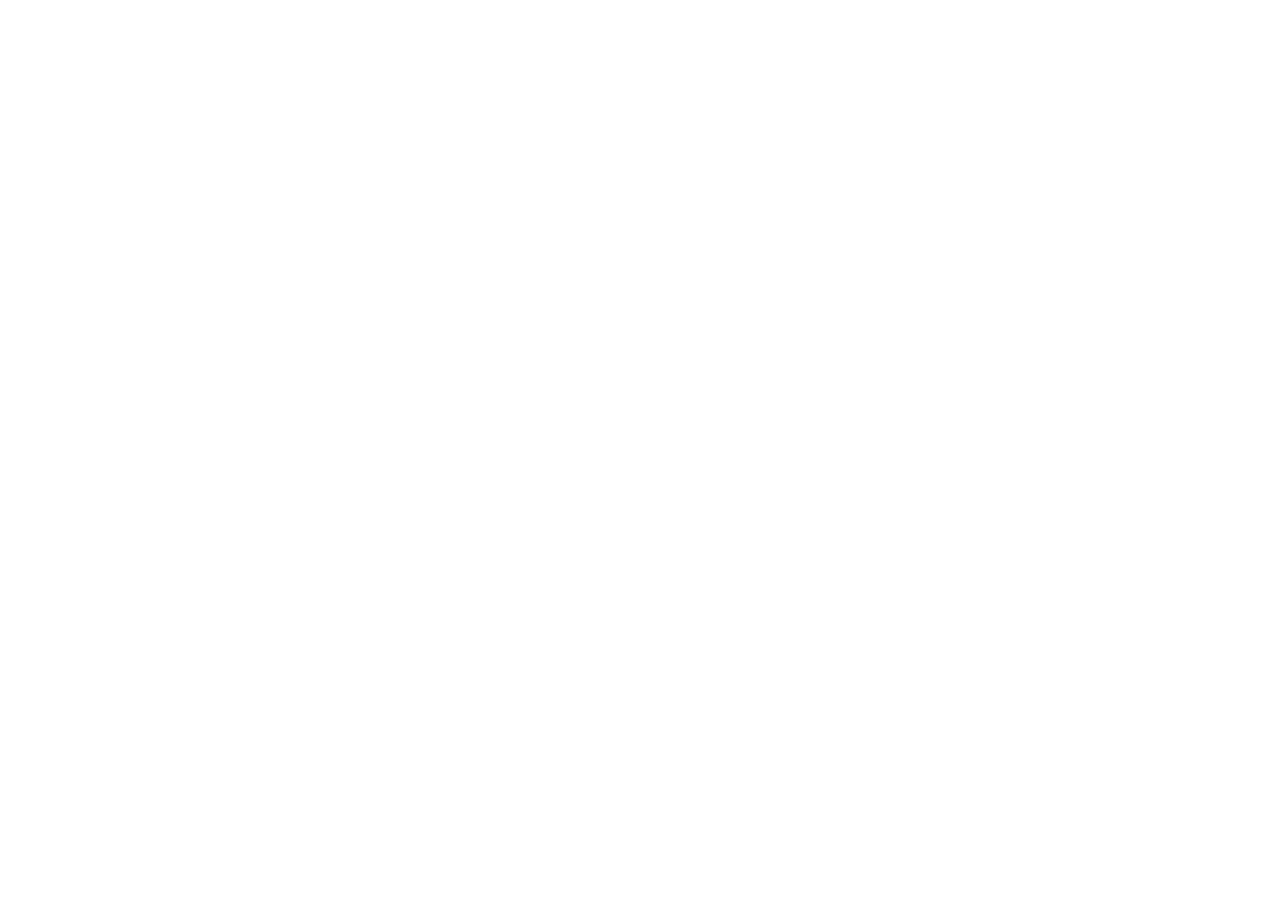
==== index-2.htm @ 7b7779ac "different animation ideas" ====
<!DOCTYPE html>
<html>
<head>
<title>Sentiments  Peckham </title>
<meta http-equiv="Content-Type" content="text/html; charset=utf-8" />
<meta http-equiv="X-UA-Compatible" content="IE=edge,chrome=1"> 
<meta name="viewport" content="width = device-width, initial-scale = 1.0 ,  minimum-scale = 1.0,  maximum-scale=1.0"> 

<link href="css/base.css" type="text/css" rel="stylesheet"/>

<style type="text/css">
	body {
		width: 100%;
		height: 100%;
		overflow: hidden;
	}
	
	
</style>
</head>
<body>


<script type="text/javascript" src="helpers/utility.js"></script>
<script type="text/javascript" src="helpers/colour-stepper.js"></script>
<script type="text/javascript">

var request_animation_frame =  window.requestAnimationFrame || 
	window.mozRequestAnimationFrame ||
    window.webkitRequestAnimationFrame ||
    window.msRequestAnimationFrame ||
    window.oRequestAnimationFram;
    
    
// create canvas
var canvas; 

// canvas context
var context;

// size of body
var body_size = {};

//Store our response
var cached_response;


// Colours set at the beginning
var colour_1;
var colour_2; 
var next_colour_1;
var next_colour_2;
// cycle of colours to iterate through
var colour_1_steps;
var colour_2_steps


// specific area data position
var area_position = 0;

// specific photo data position
var photo_position = 0;
var next_photo_position = 1;
// start
document.addEventListener("DOMContentLoaded", function() {
    
    // set up the canvas
    canvas = document.createElement("canvas");
	document.body.appendChild(canvas);
	context = canvas.getContext('2d');
	
	
	sizing();
	window.addEventListener("resize", sizing);
	
 	//Start getting data
 	var today = new Date();
 	var year = today.getUTCFullYear();
 	var month = today.getUTCMonth()+1;
 	var day = today.getUTCDate();
 	var file_name = year+"-"+month+"-"+day;
	utility.ajax({
		url : "responses/"+file_name+".json",
		callback : function(data) {
		
			cached_response = data;
			
			set_colors();
   
			draw();
			
		}
	});
	 
});
 
function sizing() {
	body_size = document.body.getBoundingClientRect();
	canvas.width = body_size.width;
	canvas.height = body_size.height;	
}


function set_colors() {
	
	colour_1 ='#'+ cached_response[area_position].data[photo_position].colours[0].hex;
	colour_2 = '#'+cached_response[area_position].data[photo_position].colours[1].hex
	 
	next_colour_1 = '#'+cached_response[area_position].data[next_photo_position].colours[0].hex;
	next_colour_2 = '#'+cached_response[area_position].data[next_photo_position].colours[1].hex;
	
	colour_1_steps =getTransitionSteps(colour_1, next_colour_1, steps);
	colour_2_steps= getTransitionSteps(colour_2,next_colour_2, steps);
		 
}


var step_counter = 0;
var steps =500;

function draw() {
	
	context.clearRect(0, 0, body_size.width, body_size.height);
	
	var size = body_size.width;
	 
	size = ((cached_response[area_position].data[next_photo_position].likes+1) /10) * size
   

	if(body_size.width > body_size.height) {
		size = body_size.height;
		size = ((cached_response[area_position].data[next_photo_position].likes+1) /10) * size
	}
	
	size = size/5.5	

	// go through colours
	colour_1=colour_1_steps[step_counter];
	colour_2=colour_2_steps[step_counter];
	
	step_counter++;
	
	// reset steps to 0
	if(step_counter>=steps) { 
	
		step_counter = 0;
		
		// go to the next image in an area
		photo_position++;
		next_photo_position = photo_position+1;
		
		if(next_photo_position>=cached_response[area_position].data.length-1) {
			next_photo_position=photo_position-1;
		}
		
		// reset the photo position
		if(photo_position >=cached_response[area_position].data.length-1) {
		
			photo_position = 0;
			next_photo_position=1;
			area_position++;
			
			// reset the area position
			if(area_position>=cached_response.length-1) {
				
				area_position=0;
				photo_position=0;
				step_counter=0;
			}
		}
		
		set_colors();
	}
	
   var circle = create_gradient(body_size.width/2,body_size.height/2, size, colour_1,colour_2);
   circle.update();
   
   request_animation_frame(draw);
  
  
}

var create_gradient = function(x,y, radius, colour_1,colour_2) {
	
	var self = this; 
	
	this.x = x,
	this.y = y,
	this.radius = radius;
	this.update = function(){
		 
		// Create gradients
		var gradient = context.createLinearGradient(0,0, self.x + self.radius, 0);
		
		gradient.addColorStop(0, colour_1); 
		gradient.addColorStop(1, colour_2);
		
		context.beginPath();
		context.arc(self.x, self.y, self.radius, 0 , (Math.PI * 2));
		context.closePath();
		context.fillStyle = gradient;
		context.fill();
   
	}
	
	return this;
}
</script>

</body>
</html>
---- css/base.css ----
/* html5doctor.com/html-5-reset-stylesheet/ */
html,body,div,span,object,iframe,h1,h2,h3,h4,h5,h6,p,blockquote,pre,abbr,address,cite,code,del,dfn,em,img,ins,kbd,q,samp,small,strong,sub,sup,var,b,i,dl,dt,dd,ol,ul,li,fieldset,form,label,legend,table,caption,tbody,tfoot,thead,tr,th,td,article,aside,figure,footer,header,hgroup,menu,nav,section,menu,time,mark,audio,video { margin:0;padding:0;border:0;outline:0;font-size:100%;vertical-align:baseline;background:transparent; } 
body { line-height:1; }
ol,ul { list-style:none; }
blockquote,q { quotes:none; }
blockquote:before,blockquote:after,q:before,q:after { content:'';content:none; }
ins { text-decoration:none; }
del { text-decoration:line-through; }
table { border-collapse:collapse;border-spacing:0; }
article,aside,figure,footer,header,hgroup,nav,section { display:block; }

html, body{
	margin: 0;
	padding: 0;
	font-family: "proxima-nova", Helvetica, Arial, sans-serif;
	font-weight: 400;
	font-size: 12px;
	width: 100%;
	height: 100%;
}

input, textarea {
    -webkit-appearance: none;
    border-radius: 0;
} 

* {	
	-webkit-box-sizing: border-box;
	-moz-box-sizing: border-box;
	-o-box-sizing: border-box;
	box-sizing: border-box;
	-webkit-tap-highlight-color: rgba(0,0,0,0);
}
 

.fade-in {

	-o-animation-duration: 0.7s;
	-o-animation-name: fadein;
	-o-animation-iteration-count : 1;
	-o-animation-fill-mode: forwards;  
	-o-animation-timing-function: ease-in;
	
	-moz-animation-duration: 0.7s;
	-moz-animation-name: fadein;
	-moz-animation-iteration-count : 1;
	-moz-animation-fill-mode: forwards;  
	-moz-animation-timing-function: ease-in;
	
	-webkit-animation-duration: 0.7s;
	-webkit-animation-name: fadein;
	-webkit-animation-iteration-count : 1;
	-webkit-animation-fill-mode: forwards;  
	-webkit-animation-timing-function: ease-in;
	
	
	animation-duration: 0.7s;
	animation-name: fadein;
	animation-iteration-count : 1;
	animation-fill-mode: forwards;  
	animation-timing-function: ease-in;
}

@-o-keyframes fadein {
	from { 
		opacity: 0;
	}
	to { 
		opacity: 1;
	}
}
@-moz-keyframes fadein {
	from { 
		opacity: 0;
	}
	to { 
		opacity: 1;
	}
}
@-webkit-keyframes fadein {
	from { 
		opacity: 0;
	}
	to { 
		opacity: 1;
	}
}
@keyframes fadein {
	from { 
		opacity: 0;
	}
	to { 
		opacity: 1;
	}
}
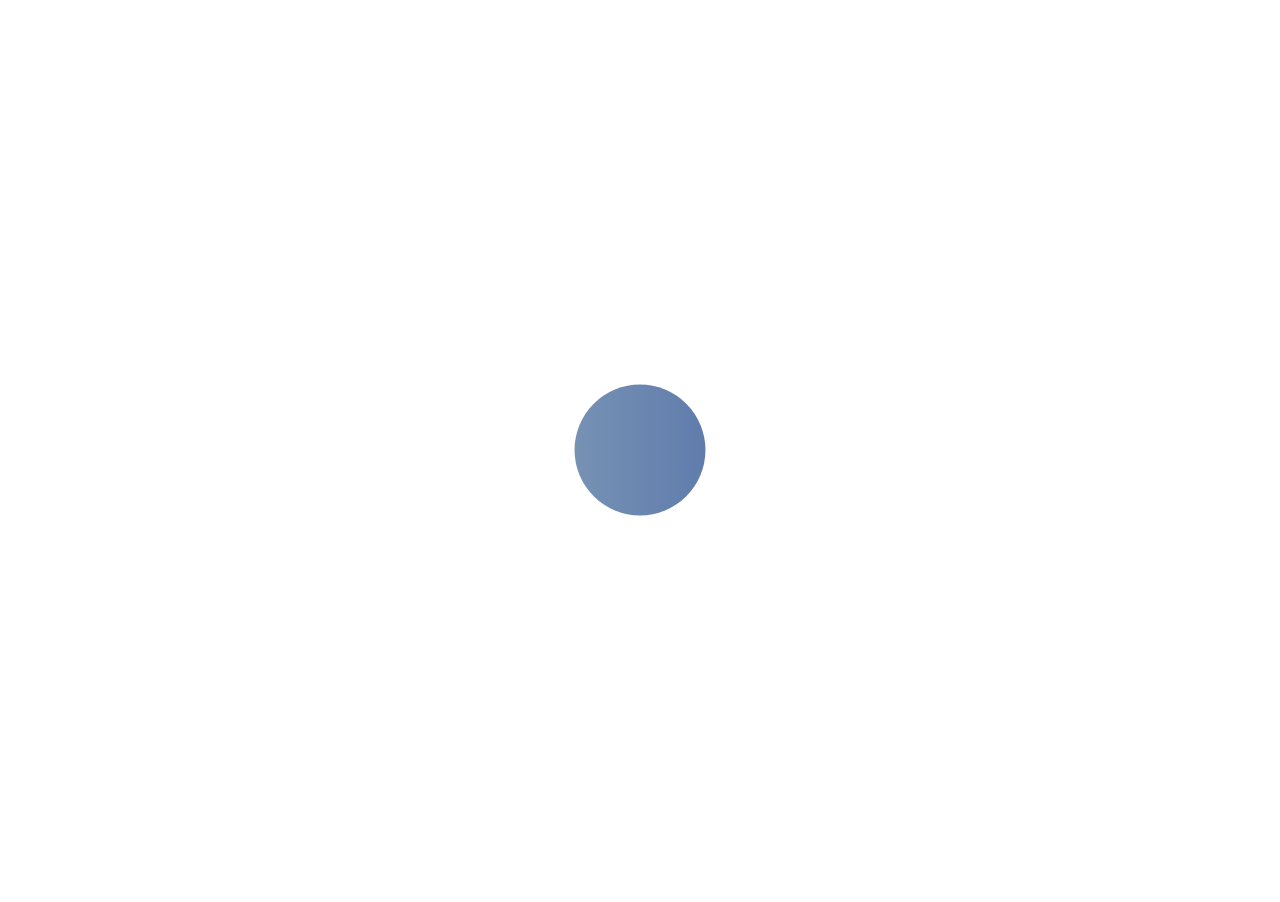
==== commit 4d13656b: "Fixes" ====
--- a/index-2.htm
+++ b/index-2.htm
@@ -80,7 +80,7 @@
  	var day = today.getUTCDate();
  	var file_name = year+"-"+month+"-"+day;
 	utility.ajax({
-		url : "responses/"+file_name+".json",
+		url : "responses/latest.json",
 		callback : function(data) {
 		
 			cached_response = data;
